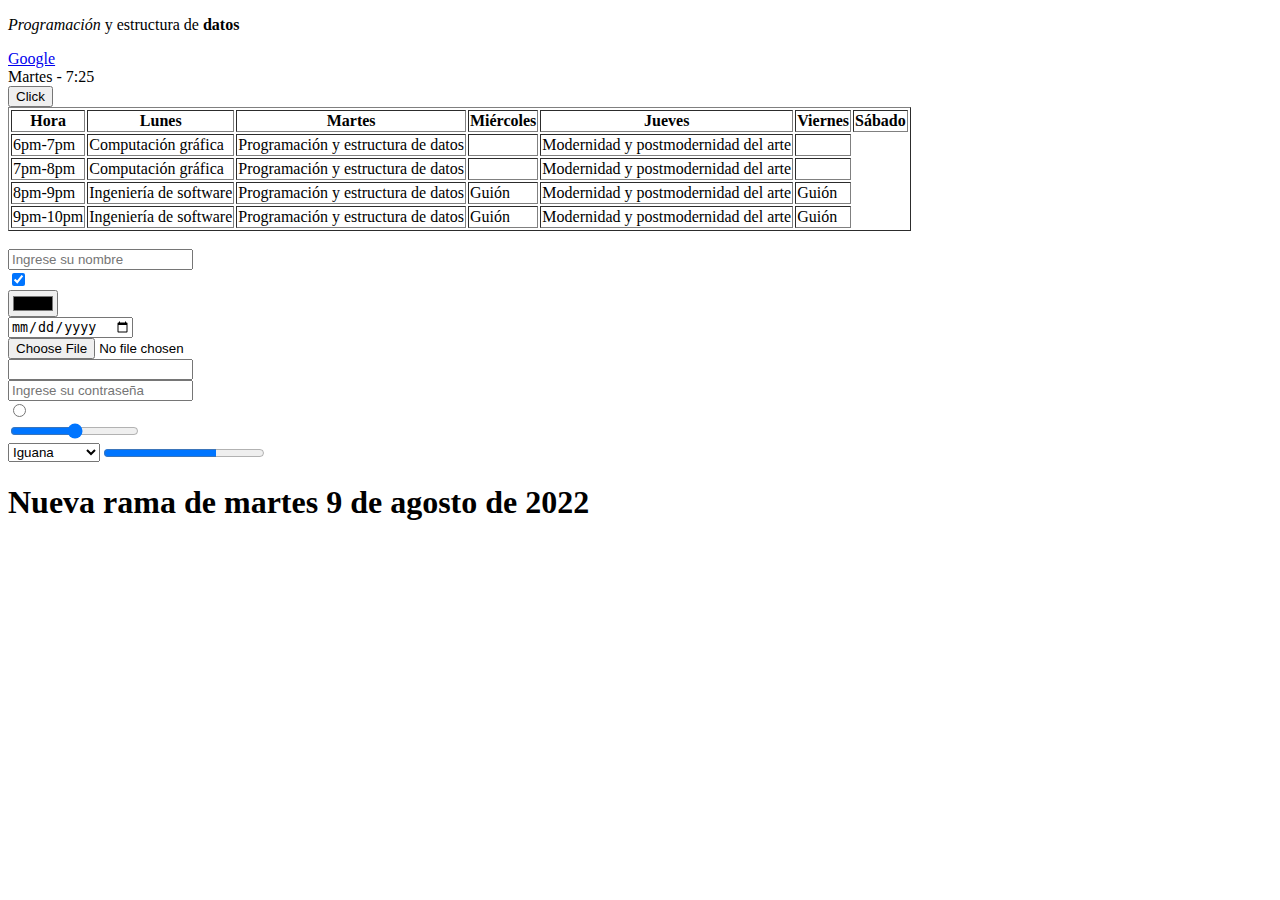
==== ejercicio2.html @ 310b5240 "first commit" ====
<!DOCTYPE html>
<html lang="en">
<head>
    <meta charset="UTF-8">
    <meta http-equiv="X-UA-Compatible" content="IE=edge">
    <meta name="viewport" content="width=device-width, initial-scale=1.0">
    <title>Hiromi Maria Fernanda Acosta Quevedo</title>
</head>
<body>
    <p><em>Programación</em> y estructura de <strong>datos</strong></p>
    <!-- <p>Programación y estructura de datos</p> -->
    <a href="https://www.google.com/">Google</a>
    <br>
    <span>Martes - 7:25</span>
    <br>
    <button>Click</button>
    <br>
    <table border="1">
        <tr>
            <th>Hora</th>
            <th>Lunes</th>
            <th>Martes</th>
            <th>Miércoles</th>
            <th>Jueves</th>
            <th>Viernes</th>
            <th>Sábado</th>
        </tr>
        <tr>
            <td>6pm-7pm</td>
            <td>Computación gráfica</td>
            <td>Programación y estructura de datos</td>
            <td></td>
            <td>Modernidad y postmodernidad del arte</td>
            <td></td>
        </tr>
        <tr>
            <td>7pm-8pm</td>
            <td>Computación gráfica</td>
            <td>Programación y estructura de datos</td>
            <td></td>
            <td>Modernidad y postmodernidad del arte</td>
            <td></td>
        </tr>
        <tr>
            <td>8pm-9pm</td>
            <td>Ingeniería de software</td>
            <td>Programación y estructura de datos</td>
            <td>Guión</td>
            <td>Modernidad y postmodernidad del arte</td>
            <td>Guión</td>
        </tr>
        <tr>
            <td>9pm-10pm</td>
            <td>Ingeniería de software</td>
            <td>Programación y estructura de datos</td>
            <td>Guión</td>
            <td>Modernidad y postmodernidad del arte</td>
            <td>Guión</td>
        </tr>
    </table>
    <br><input type="text" value="" placeholder="Ingrese su nombre">
    <br><input type="checkbox" checked>
    <br><input type="color">
    <br><input type="date">
    <br><input type="file">
    <br><input type="number">
    <br><input type="password" placeholder="Ingrese su contraseña">
    <br><input type="radio">
    <br><input type="range">
    <br>
    <select>
        <option>Iguana</option>
        <option>Abeja</option>
        <option>Elefante</option>
        <option>Ornitorrinco</option>
        <option>Urraca</option>
    </select>
    <progress max="100" value="70">70%</progress>
    <div>
        <h1>Nueva rama de martes 9 de agosto de 2022</h1>
    </div>
</body>
</html>
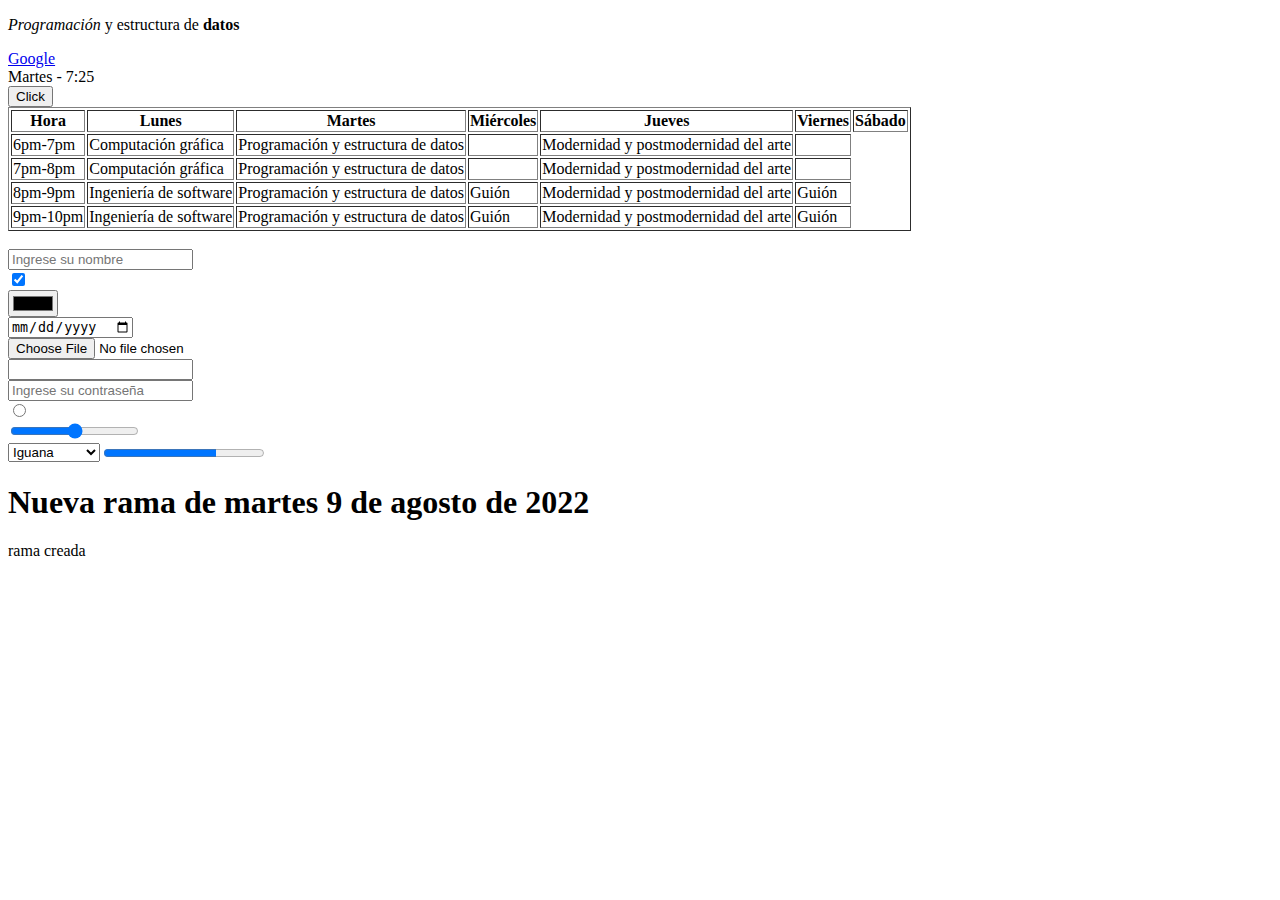
==== commit 0a3024d7: "nueva rama" ====
--- a/ejercicio2.html
+++ b/ejercicio2.html
@@ -78,6 +78,7 @@
     <progress max="100" value="70">70%</progress>
     <div>
         <h1>Nueva rama de martes 9 de agosto de 2022</h1>
+        <p>rama creada</p>
     </div>
 </body>
 </html>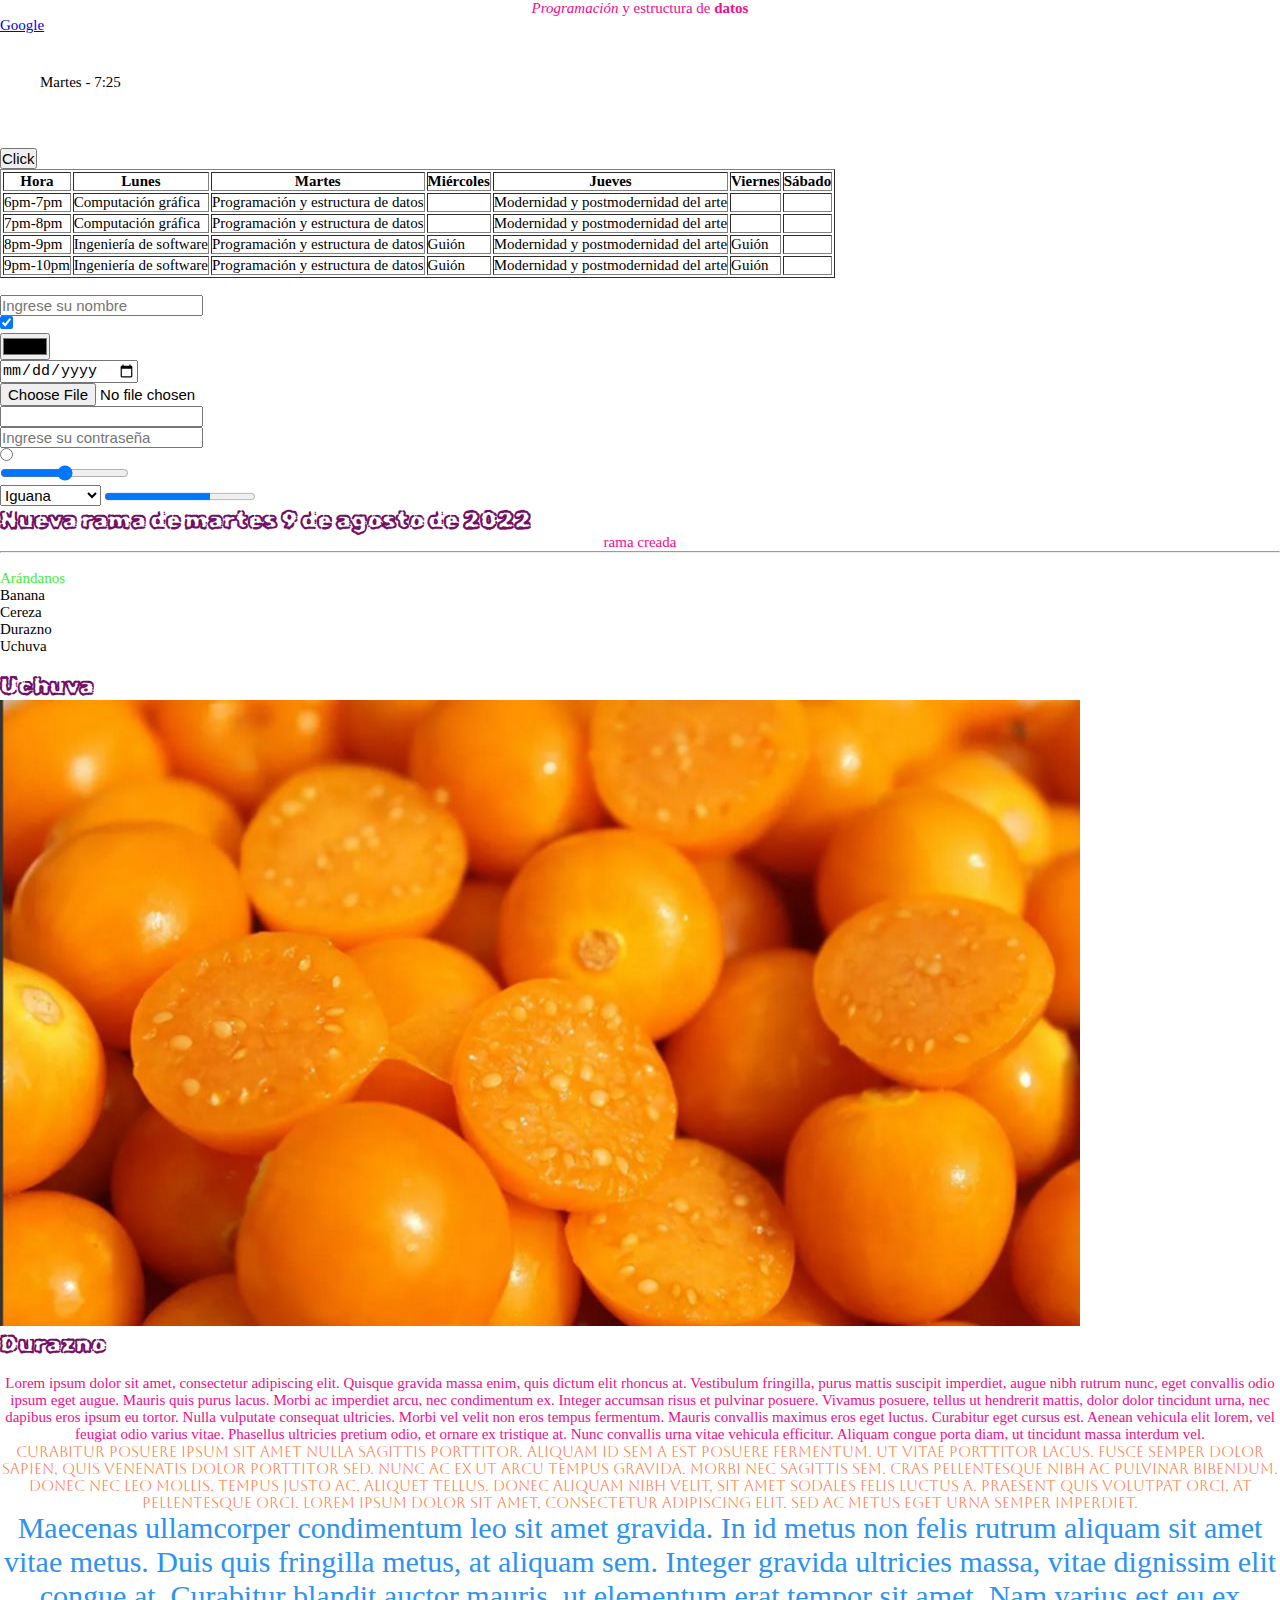
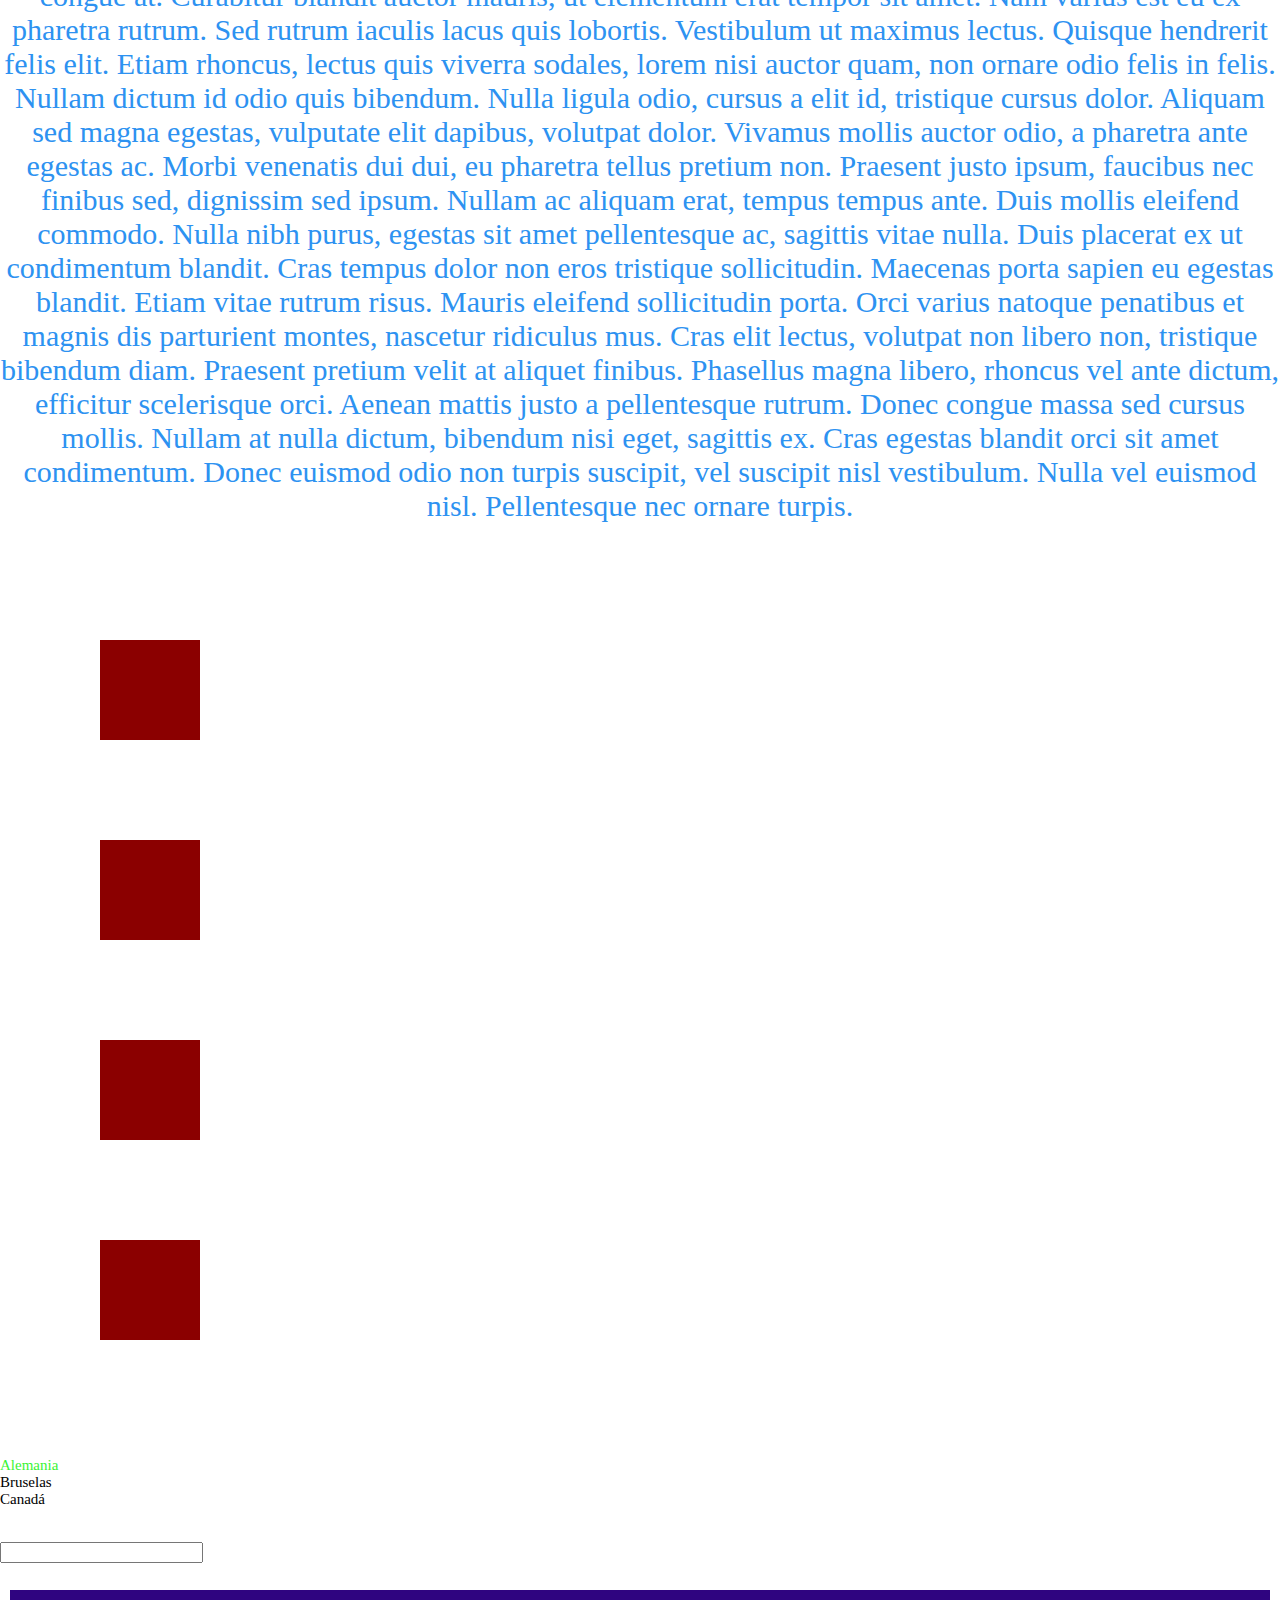
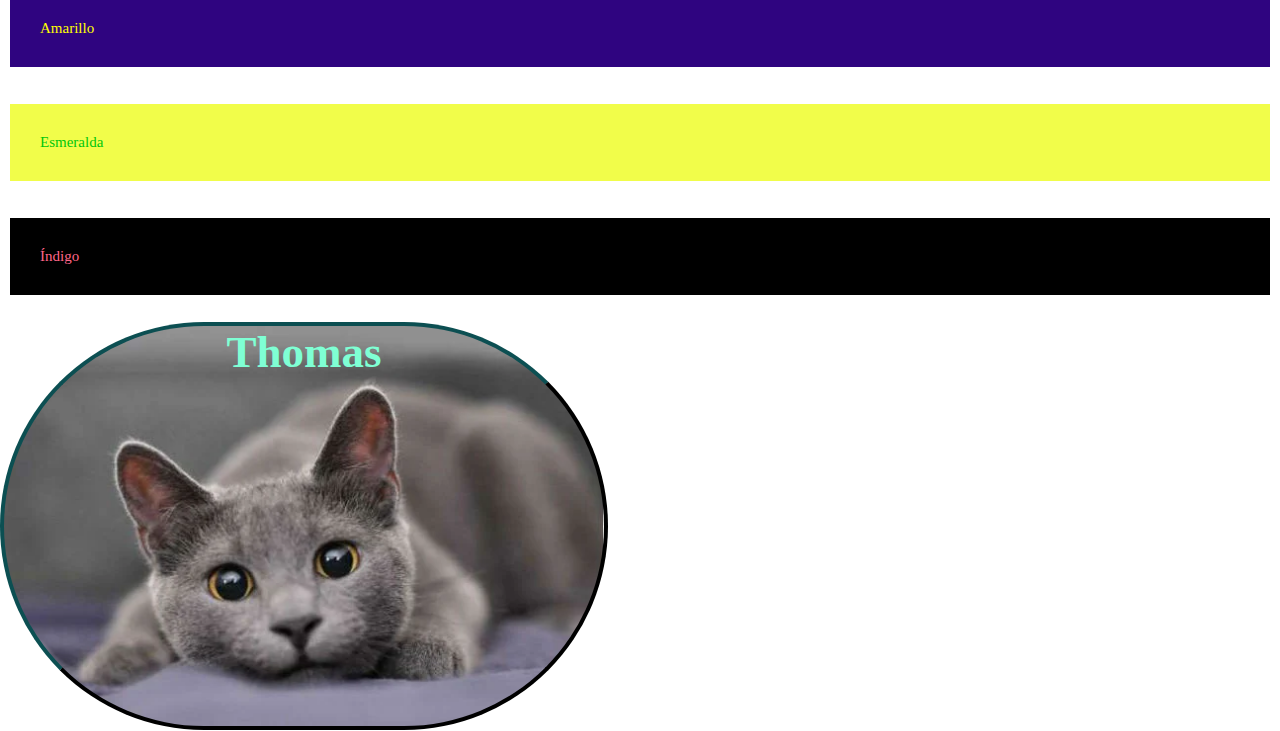
==== commit 30751d7b: "Propiedades CSS - html añadido" ====
--- a/ejercicio2.html
+++ b/ejercicio2.html
@@ -4,6 +4,10 @@
     <meta charset="UTF-8">
     <meta http-equiv="X-UA-Compatible" content="IE=edge">
     <meta name="viewport" content="width=device-width, initial-scale=1.0">
+    <link rel="stylesheet" href="./style.css">
+    <link rel="preconnect" href="https://fonts.googleapis.com">
+    <link rel="preconnect" href="https://fonts.gstatic.com" crossorigin>
+    <link href="https://fonts.googleapis.com/css2?family=Aboreto&family=Rubik+Burned&display=swap" rel="stylesheet">
     <title>Hiromi Maria Fernanda Acosta Quevedo</title>
 </head>
 <body>
@@ -32,6 +36,8 @@
             <td></td>
             <td>Modernidad y postmodernidad del arte</td>
             <td></td>
+            <td></td>
+
         </tr>
         <tr>
             <td>7pm-8pm</td>
@@ -40,6 +46,8 @@
             <td></td>
             <td>Modernidad y postmodernidad del arte</td>
             <td></td>
+            <td></td>
+
         </tr>
         <tr>
             <td>8pm-9pm</td>
@@ -48,6 +56,7 @@
             <td>Guión</td>
             <td>Modernidad y postmodernidad del arte</td>
             <td>Guión</td>
+            <td></td>
         </tr>
         <tr>
             <td>9pm-10pm</td>
@@ -56,6 +65,7 @@
             <td>Guión</td>
             <td>Modernidad y postmodernidad del arte</td>
             <td>Guión</td>
+            <td></td>
         </tr>
     </table>
     <br><input type="text" value="" placeholder="Ingrese su nombre">
@@ -80,5 +90,60 @@
         <h1>Nueva rama de martes 9 de agosto de 2022</h1>
         <p>rama creada</p>
     </div>
+    <hr>
+    <br>
+    <ul>
+        <li>Arándanos</li>
+        <li>Banana</li>
+        <li>Cereza</li>
+        <li>Durazno</li>
+        <li>Uchuva</li>
+    </ul>
+    <br>
+    <h1>Uchuva</h1>
+    <img src="./uchuva.jpg" alt="Uchuva">
+    <h1>Durazno</h1>
+    <img src="https://cdn.elnacional.com/wp-content/uploads/2018/01/durazno-tiene-multiples-propiedades-medicinales_221238.jpg" alt="">
+    <br>
+    <p>
+        Lorem ipsum dolor sit amet, consectetur adipiscing elit. Quisque gravida massa enim, quis dictum elit rhoncus at. Vestibulum fringilla, purus mattis suscipit imperdiet, augue nibh rutrum nunc, eget convallis odio ipsum eget augue. Mauris quis purus lacus. Morbi ac imperdiet arcu, nec condimentum ex. Integer accumsan risus et pulvinar posuere. Vivamus posuere, tellus ut hendrerit mattis, dolor dolor tincidunt urna, nec dapibus eros ipsum eu tortor. Nulla vulputate consequat ultricies. Morbi vel velit non eros tempus fermentum. Mauris convallis maximus eros eget luctus. Curabitur eget cursus est. Aenean vehicula elit lorem, vel feugiat odio varius vitae. Phasellus ultricies pretium odio, et ornare ex tristique at. Nunc convallis urna vitae vehicula efficitur. Aliquam congue porta diam, ut tincidunt massa interdum vel.
+    </p>
+    <p id="texto1">
+        Curabitur posuere ipsum sit amet nulla sagittis porttitor. Aliquam id sem a est posuere fermentum. Ut vitae porttitor lacus. Fusce semper dolor sapien, quis venenatis dolor porttitor sed. Nunc ac ex ut arcu tempus gravida. Morbi nec sagittis sem. Cras pellentesque nibh ac pulvinar bibendum. Donec nec leo mollis, tempus justo ac, aliquet tellus. Donec aliquam nibh velit, sit amet sodales felis luctus a. Praesent quis volutpat orci, at pellentesque orci. Lorem ipsum dolor sit amet, consectetur adipiscing elit. Sed ac metus eget urna semper imperdiet.
+    </p> 
+    <p id="texto2">   
+        Maecenas ullamcorper condimentum leo sit amet gravida. In id metus non felis rutrum aliquam sit amet vitae metus. Duis quis fringilla metus, at aliquam sem. Integer gravida ultricies massa, vitae dignissim elit congue at. Curabitur blandit auctor mauris, ut elementum erat tempor sit amet. Nam varius est eu ex pharetra rutrum. Sed rutrum iaculis lacus quis lobortis. Vestibulum ut maximus lectus.
+        
+        Quisque hendrerit felis elit. Etiam rhoncus, lectus quis viverra sodales, lorem nisi auctor quam, non ornare odio felis in felis. Nullam dictum id odio quis bibendum. Nulla ligula odio, cursus a elit id, tristique cursus dolor. Aliquam sed magna egestas, vulputate elit dapibus, volutpat dolor. Vivamus mollis auctor odio, a pharetra ante egestas ac. Morbi venenatis dui dui, eu pharetra tellus pretium non. Praesent justo ipsum, faucibus nec finibus sed, dignissim sed ipsum. Nullam ac aliquam erat, tempus tempus ante. Duis mollis eleifend commodo. Nulla nibh purus, egestas sit amet pellentesque ac, sagittis vitae nulla. Duis placerat ex ut condimentum blandit. Cras tempus dolor non eros tristique sollicitudin. Maecenas porta sapien eu egestas blandit.
+        
+        Etiam vitae rutrum risus. Mauris eleifend sollicitudin porta. Orci varius natoque penatibus et magnis dis parturient montes, nascetur ridiculus mus. Cras elit lectus, volutpat non libero non, tristique bibendum diam. Praesent pretium velit at aliquet finibus. Phasellus magna libero, rhoncus vel ante dictum, efficitur scelerisque orci. Aenean mattis justo a pellentesque rutrum. Donec congue massa sed cursus mollis. Nullam at nulla dictum, bibendum nisi eget, sagittis ex. Cras egestas blandit orci sit amet condimentum. Donec euismod odio non turpis suscipit, vel suscipit nisl vestibulum. Nulla vel euismod nisl. Pellentesque nec ornare turpis.
+    </p>
+    <br>
+    <div class="cuadro"></div>
+    <div class="cuadro"></div>
+    <div class="cuadro" id="cuadro1"></div>
+    <div class="cuadro"></div>
+    <br>
+    <p>
+        <ul>
+            <li>Alemania</li>
+            <li>Bruselas</li>
+            <li>Canadá</li>
+        </ul>
+    </p>
+    <br>
+    <br>
+    <input type="text" id="input1">
+    <br>
+    <br>
+    <span class="spanAmarillo">Amarillo</span>
+    <br>
+    <span class="spanEsmeralda">Esmeralda</span>
+    <br>
+    <span class="spanIndigo">Índigo</span>
+    <br>
+    <div class="contenedor">
+        <h3>Thomas</h3>
+    </div>
 </body>
 </html>--- a/style.css
+++ b/style.css
@@ -0,0 +1,69 @@
+*{
+    margin: 0;
+    padding: 0;
+    font-size: 15px;
+}
+h1 {
+    color: rgb(116, 15, 102);
+    font-size: 24px;
+    font-family: 'Rubik Burned', cursive;
+}
+p{
+    text-align: center;
+    color: rgb(243, 12, 139);
+}
+#texto1{
+    color: coral;
+    font-family: 'Aboreto', cursive;
+    font-size: 1.5 em;
+}
+#texto2{
+    color: rgb(45, 146, 241);
+    font-size: 2em;
+}
+.cuadro{
+    background-color:darkred;
+    width: 100px;
+    height: 100px;
+    margin: 100px;
+}
+#cuadro1:hover{
+    background-color: papayawhip;
+}
+ul li:first-child{
+    color: rgb(58, 243, 52);
+}
+#input1:focus{
+    background-color: goldenrod;
+}
+span{
+    padding: 30px;
+    margin: 10px;
+    display: block;
+}
+.spanAmarillo{
+    background-color: #2f0480;
+    color: yellow;
+}
+.spanEsmeralda{
+    background-color: rgb(241, 253, 74);
+    color: rgba(0, 200, 10, 80);
+}
+.spanIndigo{
+    background-color: black;
+    color: #ff6689;
+}
+h3{
+    color: aquamarine;
+    font-size: 3em;
+}
+.contenedor{
+    width: 600px;
+    height: 400px;
+    border: 4px outset rgb(12, 79, 82);
+    border-radius: 300px;
+    background-image: url(./gatoazulruso.webp);
+    background-repeat: no-repeat;
+    background-size: cover;
+    text-align: center;
+}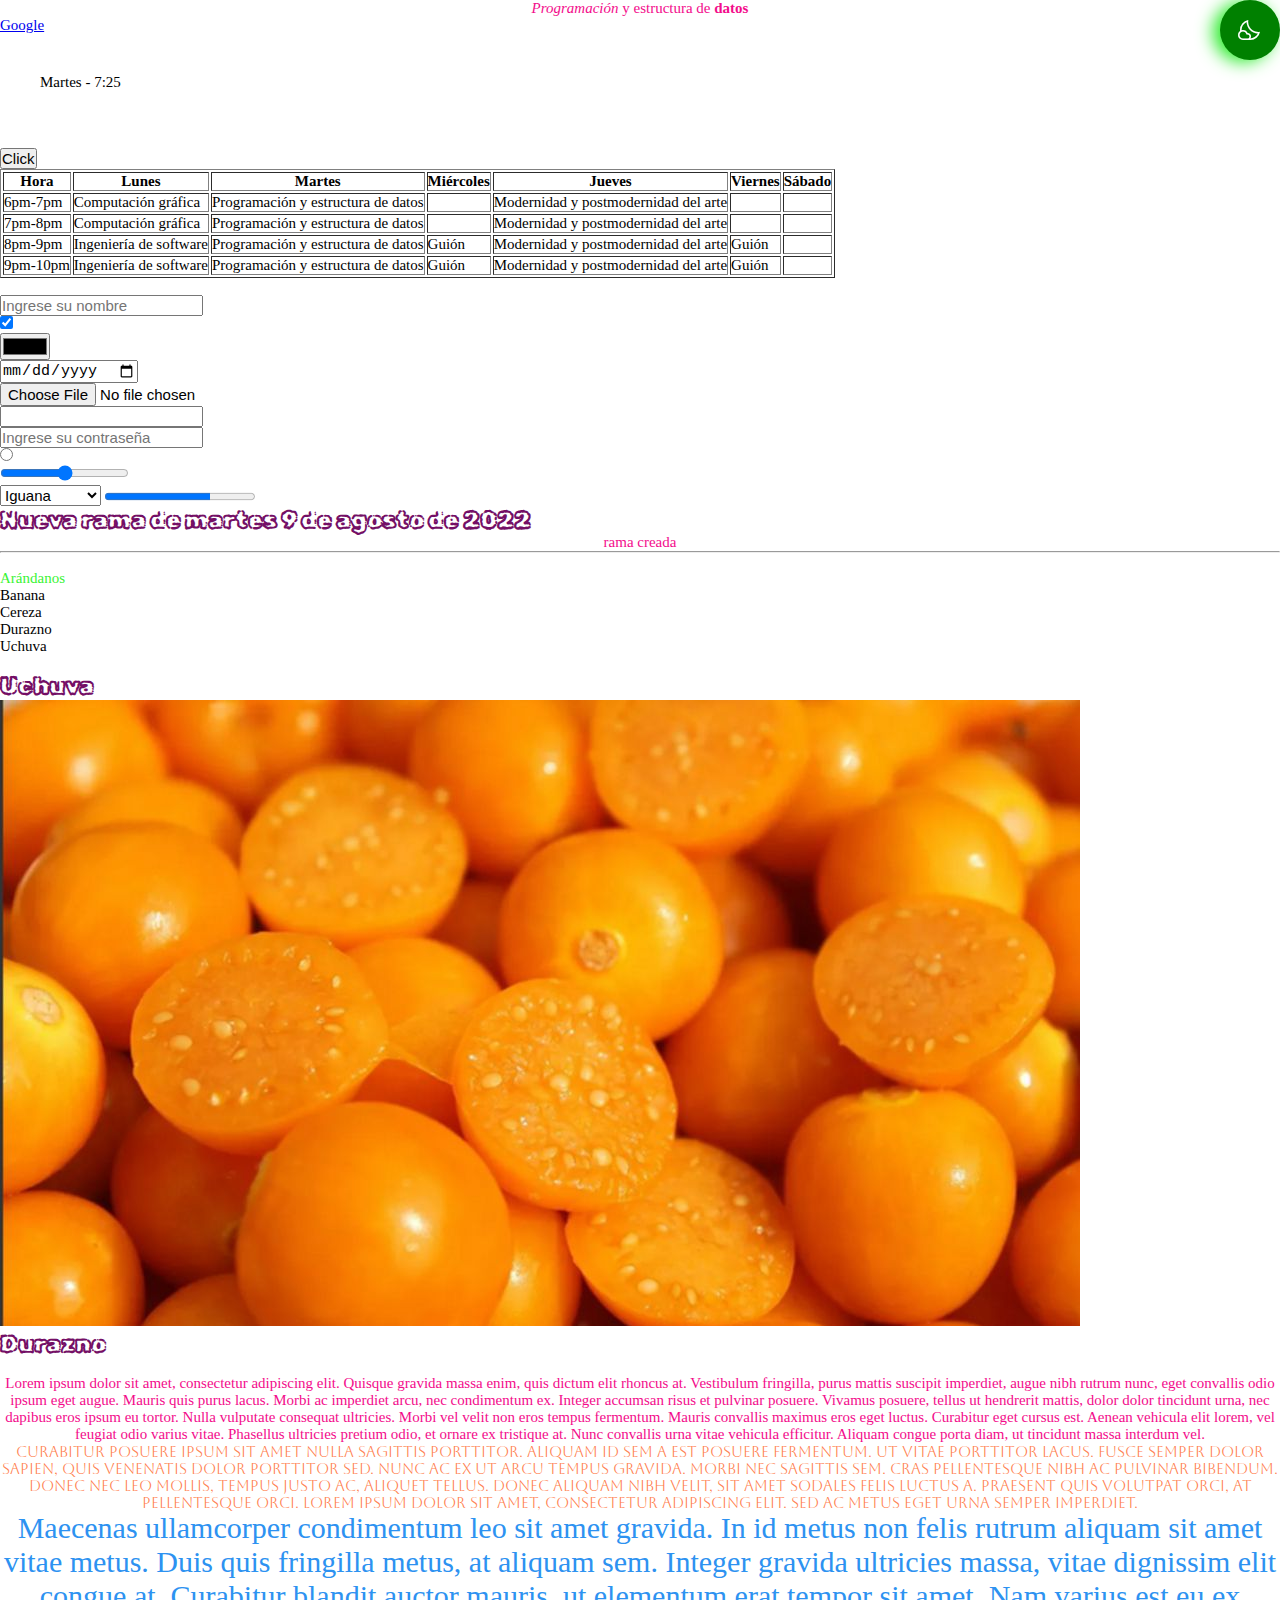
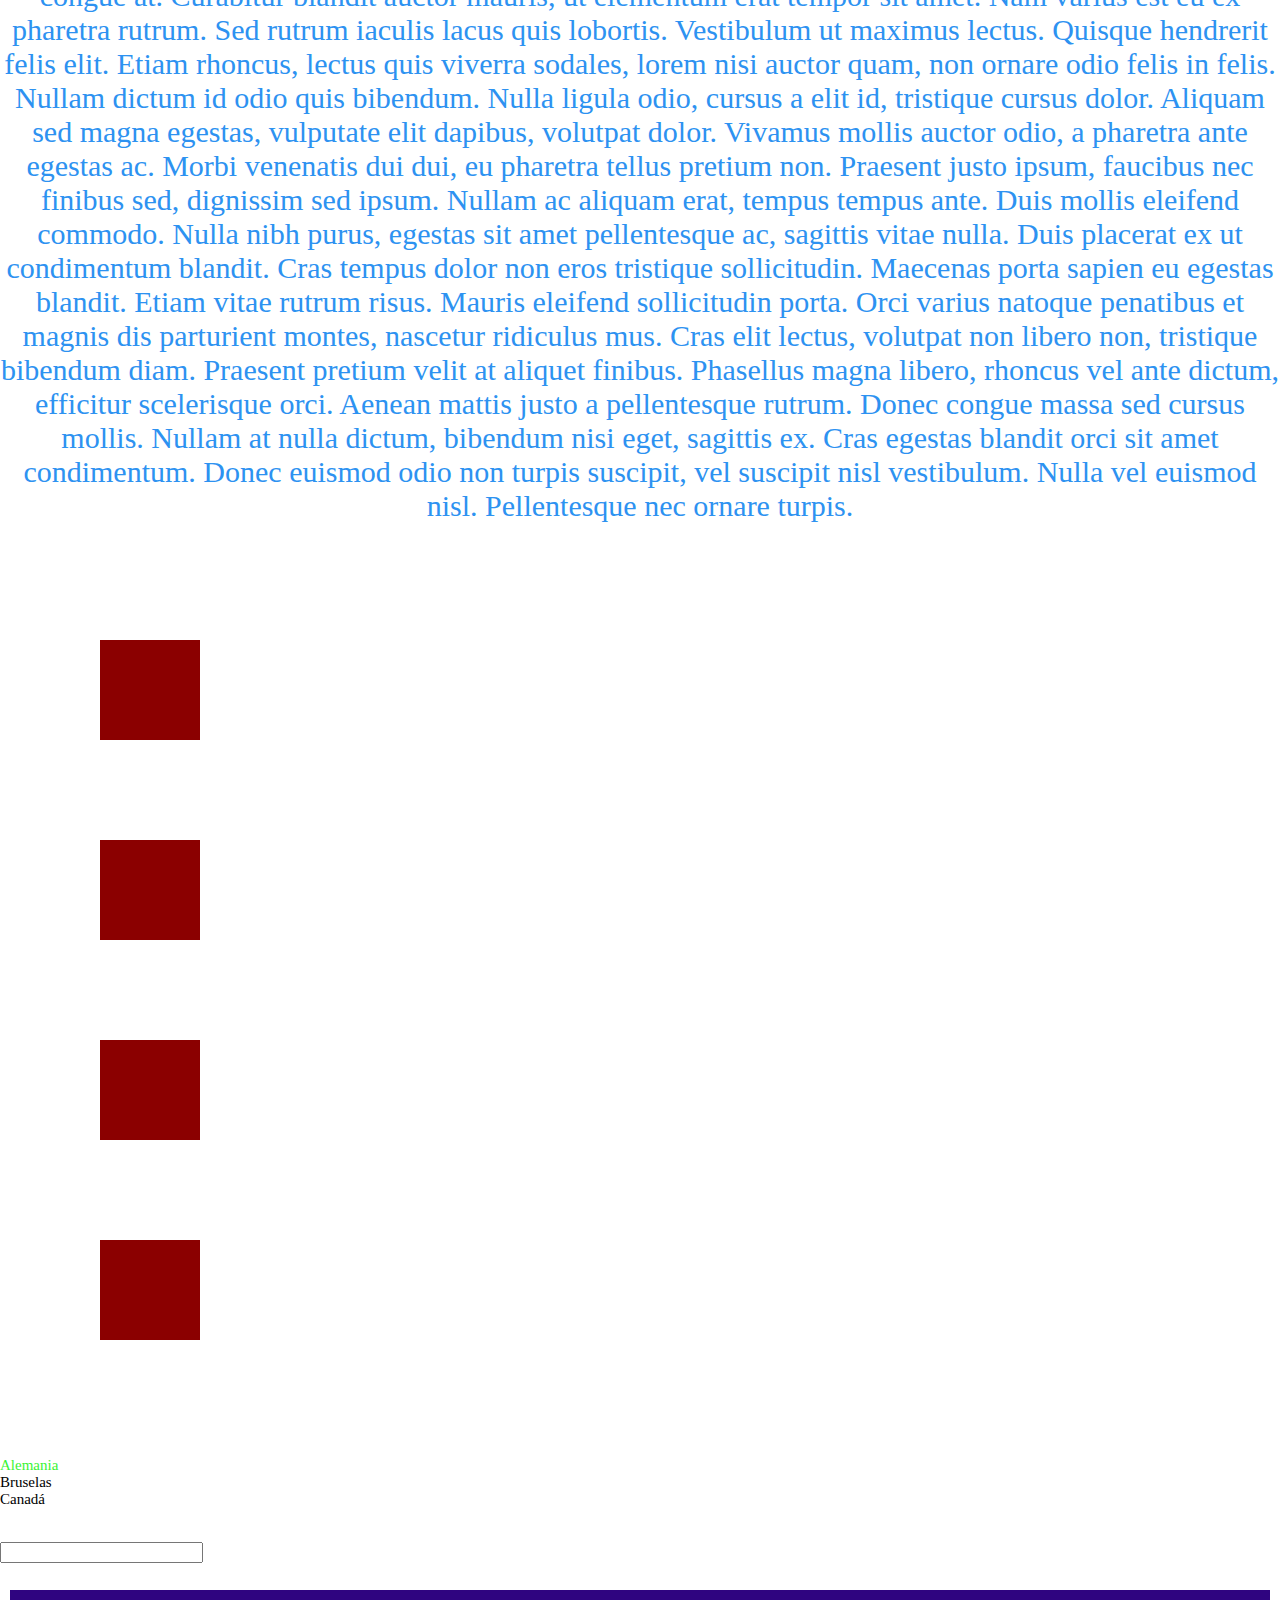
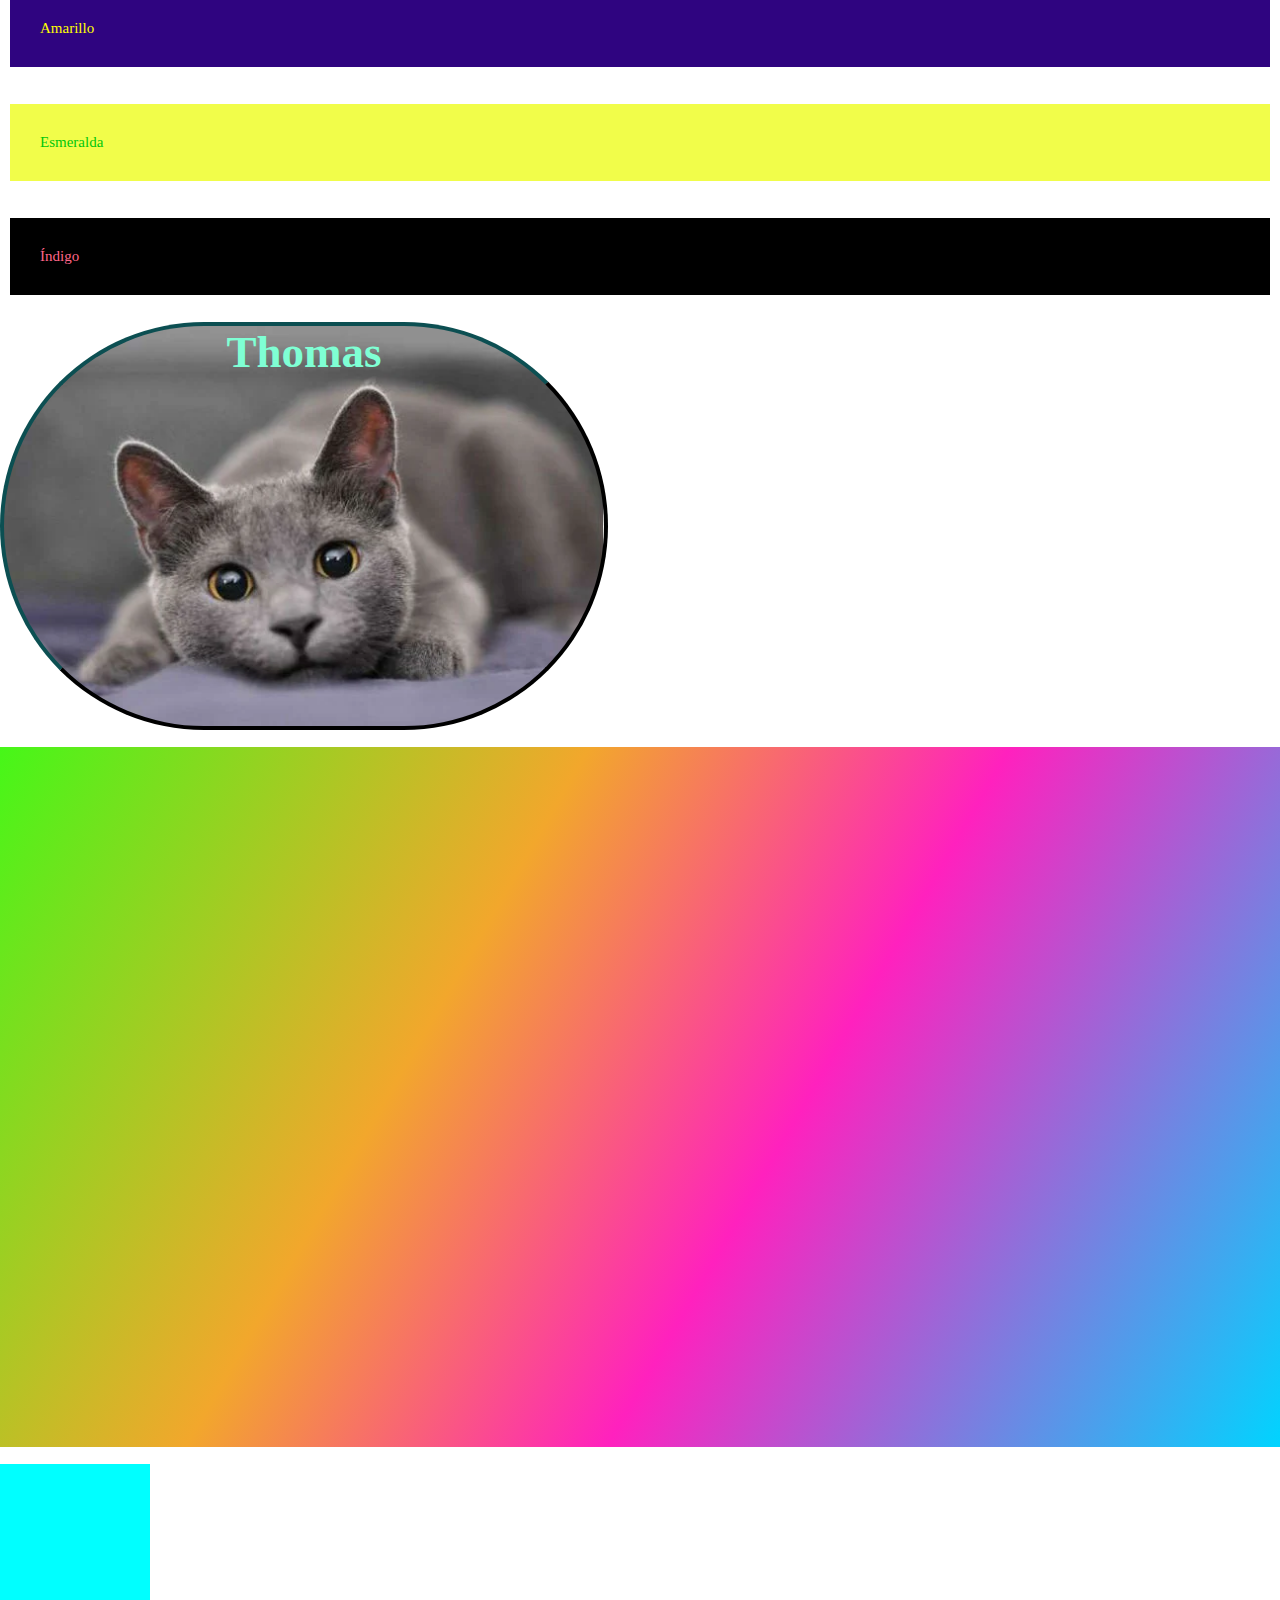
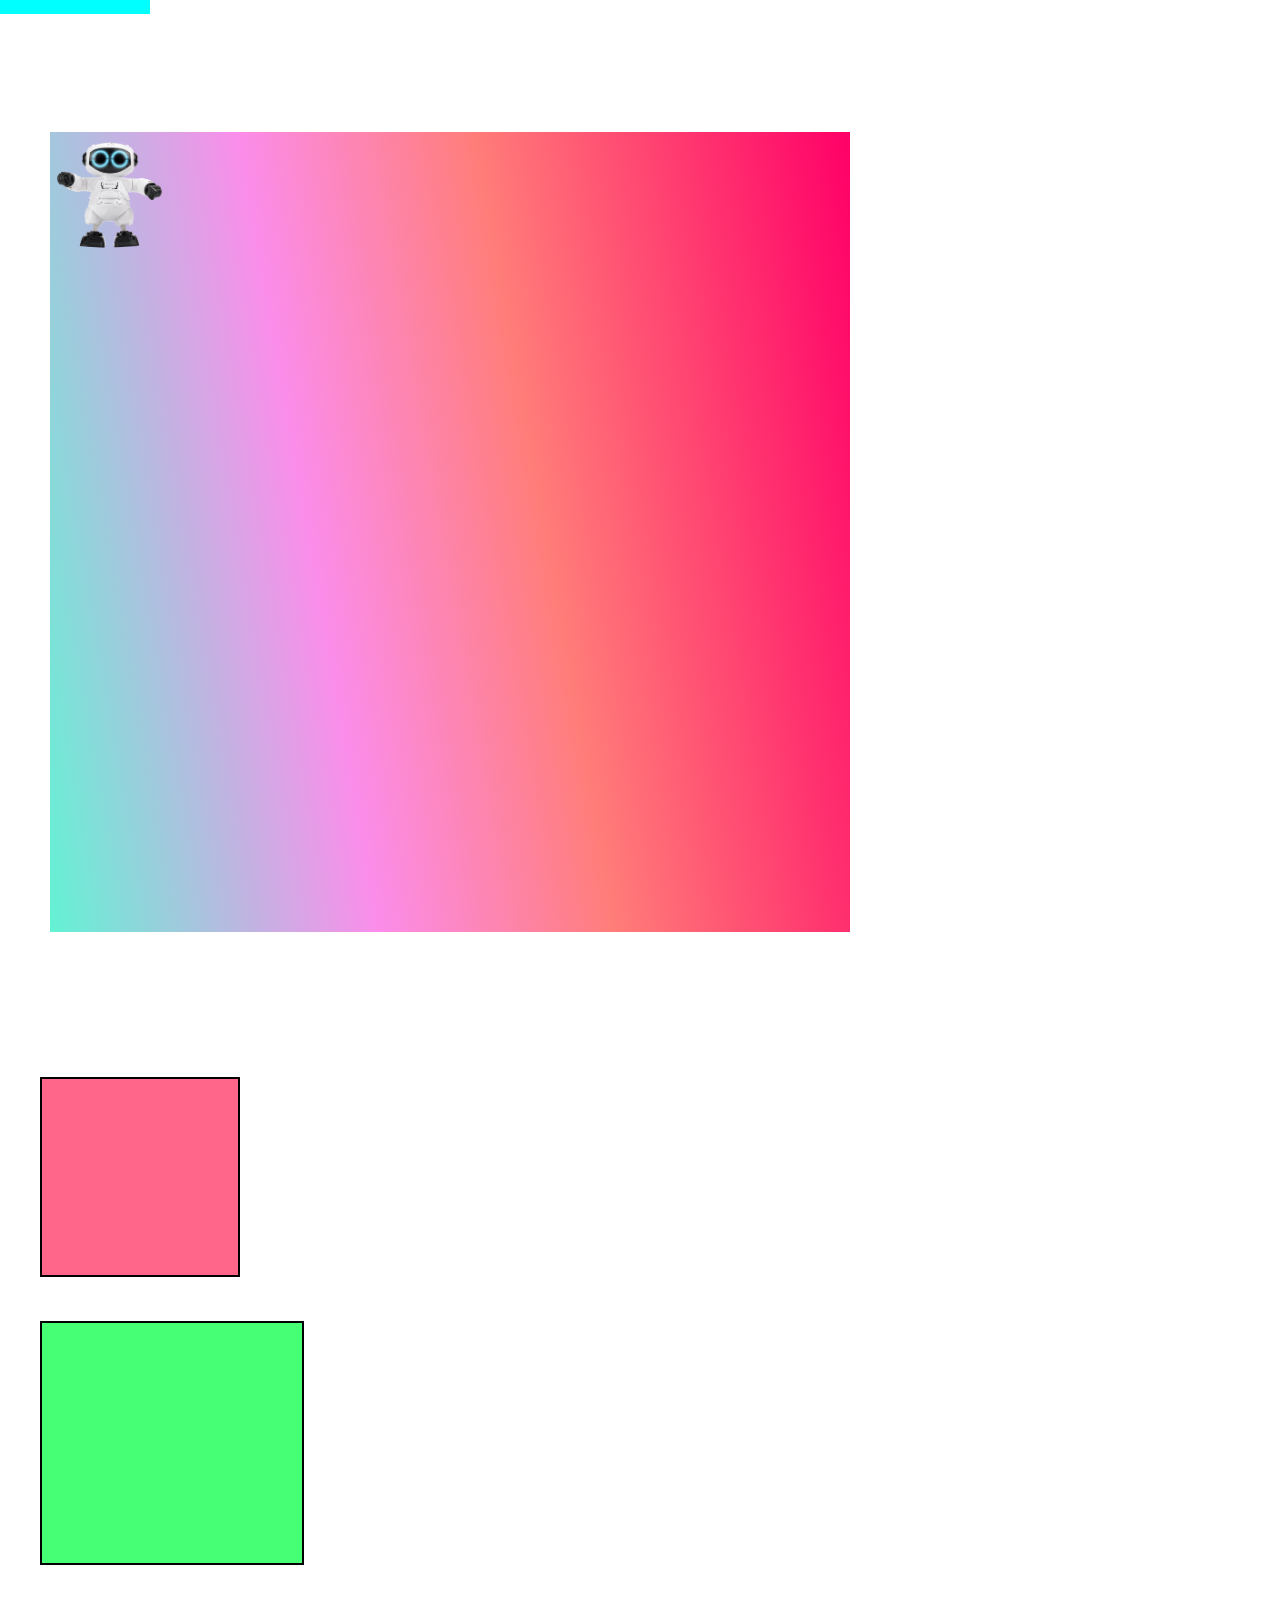
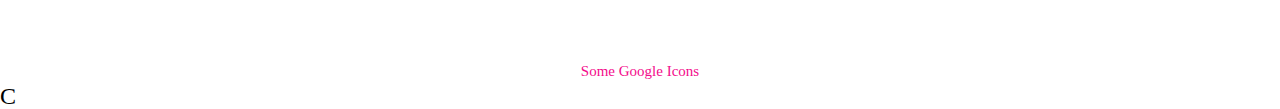
==== commit f46e6133: "clase 3 - 23082022" ====
--- a/ejercicio2.html
+++ b/ejercicio2.html
@@ -4,10 +4,12 @@
     <meta charset="UTF-8">
     <meta http-equiv="X-UA-Compatible" content="IE=edge">
     <meta name="viewport" content="width=device-width, initial-scale=1.0">
+    <link rel="stylesheet" href="https://fonts.googleapis.com/icon?family=Material+Icons">
     <link rel="stylesheet" href="./style.css">
     <link rel="preconnect" href="https://fonts.googleapis.com">
     <link rel="preconnect" href="https://fonts.gstatic.com" crossorigin>
     <link href="https://fonts.googleapis.com/css2?family=Aboreto&family=Rubik+Burned&display=swap" rel="stylesheet">
+    <link rel="stylesheet" href="https://fonts.googleapis.com/css2?family=Material+Symbols+Outlined:opsz,wght,FILL,GRAD@48,400,0,0" />
     <title>Hiromi Maria Fernanda Acosta Quevedo</title>
 </head>
 <body>
@@ -90,6 +92,7 @@
         <h1>Nueva rama de martes 9 de agosto de 2022</h1>
         <p>rama creada</p>
     </div>
+    <!-- clase 2 - 16 agosto 2022 -->
     <hr>
     <br>
     <ul>
@@ -101,7 +104,7 @@
     </ul>
     <br>
     <h1>Uchuva</h1>
-    <img src="./uchuva.jpg" alt="Uchuva">
+    <img src="./assets/uchuva.jpg" alt="Uchuva">
     <h1>Durazno</h1>
     <img src="https://cdn.elnacional.com/wp-content/uploads/2018/01/durazno-tiene-multiples-propiedades-medicinales_221238.jpg" alt="">
     <br>
@@ -145,5 +148,39 @@
     <div class="contenedor">
         <h3>Thomas</h3>
     </div>
+    <!-- clase 23 de agosto -->
+    <br>
+    <div class="caja"></div>
+    <br>
+    <div class="cuadrito"></div>
+    <br>
+    <br>
+    <br>
+    <br>
+    <div class="map">
+        <img class="robot" src="./assets/robot.png" alt="">
+    </div>
+    <br>
+    <br>
+    <br>
+    <br>
+    <br>
+    <div class="cuadrito1"></div>
+    <div class="cuadrito2"></div>
+    <div class="circulo">
+        <span class="material-symbols-outlined icons">
+            partly_cloudy_night
+        </span>
+    </div>
+    <br>
+    <br>
+    <br>
+    <br>
+    <p>Some Google Icons</p>
+    <i class="material-icons">Cloud</i>
+    <i class="material-icons"></i>
+    <i class="material-icons"></i>
+    <i class="material-icons"></i>
+    <i class="material-icons"></i>
 </body>
 </html>--- a/style.css
+++ b/style.css
@@ -62,8 +62,115 @@
     height: 400px;
     border: 4px outset rgb(12, 79, 82);
     border-radius: 300px;
-    background-image: url(./gatoazulruso.webp);
+    background-image: url(./assets/gatoazulruso.webp);
     background-repeat: no-repeat;
     background-size: cover;
     text-align: center;
+}
+.caja {
+    /* background-color:#ff6689; */
+    width: 100%;
+    height: 700px;
+    /* background-image: linear-gradient( to right, #b40cac, #51cab0 ); */
+    /* background-image: linear-gradient(45deg, #27d16e, #f783d4); */
+    /* background-image: radial-gradient(circle, #27d16e1c, #f783d41c), url("./assets/bg1-.jpg"); */
+    background: rgb(70,247,24);
+    background: linear-gradient(120deg, rgba(70,247,24,1) 0%, rgba(242,167,44,1) 35%, rgba(255,33,190,1) 60%, rgba(0,212,255,1) 100%), url("./assets/bg1-.jpg");
+}
+.cuadrito{
+    width: 150px;
+    height: 150px;
+    background-color: aqua;
+    animation-name: movit;
+    animation-duration: 9s;
+    animation-iteration-count: infinite;
+}
+@keyframes movit {
+    0%{
+        background-color: aqua;
+    }
+    50%{
+        background-color: rgb(255, 25, 133);
+        transform: translate(700px) rotate(520deg) scale(2);
+    }
+    100%{
+        background-color: gold;
+        transform: translate(-400px) rotate(-90deg) scale(0.5);
+    }
+}
+.map{
+    margin: 50px;
+    height: 800px;
+    width: 800px;
+    background: rgb(99,242,212);
+    background: linear-gradient(80deg, rgba(99,242,212,1) 0%, rgba(251,141,234,1) 35%, rgba(255,125,121,1) 60%, rgba(255,0,104,1) 100%);
+}
+.robot{
+    display: block;
+    position: relative;
+    height: 125px;
+    animation-name: run;
+    animation-duration: 5s;
+    animation-iteration-count: infinite;
+}
+@keyframes run {
+
+    0%{
+        transform: translate(0px);
+    }
+    25%{
+        transform: translateX(300px);
+    }
+    50%{
+        transform: translateY(300px) translateX(300px);
+    }
+    75%{
+        transform: translateX(0px) translateY(300px);
+    }
+    
+}
+.cuadrito1{
+    background-color: #ff6689;
+    width: 200px;
+    height: 200px;
+    display: inline-block;
+    margin: 10px 20px 30px 40px;
+    padding: 10px 20px 30px 40px;
+    border: 2px solid black;
+    box-sizing: border-box;
+}
+.cuadrito2{
+    background-color: #47ff75;
+    width: 200px;
+    height: 200px;
+    /* display: none; */
+    margin: 10px 20px 30px 40px;
+    padding: 10px 20px 30px 40px;
+    border: 2px solid black;
+    box-sizing: content-box;
+}
+.circulo{
+    background-color: green;
+    width: 60px;
+    height: 60px;
+    border-radius: 50%;
+    display:inline;
+    position: fixed;
+    right: 0;
+    top: 0;
+    box-shadow: -7px 2px 17px rgb(42, 235, 42);
+}
+
+.icons{
+    margin: 17px 0 0 17px;
+    padding: 0;
+    color: white;
+}
+.material-symbols-outlined {
+    
+  font-variation-settings:
+  'FILL' 0,
+  'wght' 400,
+  'GRAD' 0,
+  'opsz' 48
 }